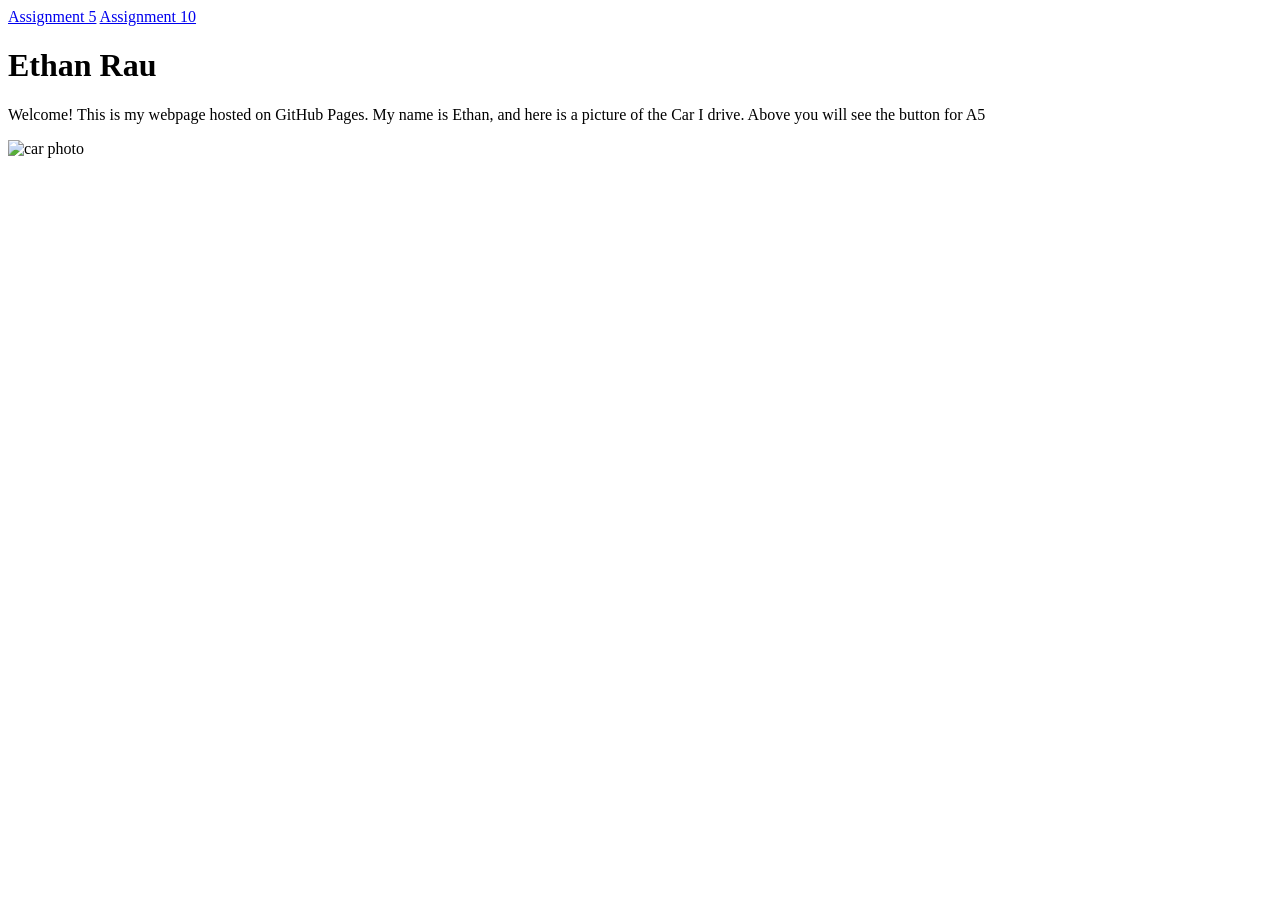
==== index.html @ 0443e348 "the first index" ====
<!-- Ethan webpage main screen --!>

<!DOCTYPE html>
<html lang="en">
<head>
  <meta charset="UTF-8">
  <meta name="viewport" content="width=device-width, initial-scale=1.0">
  <title>Ethan's Webpage</title>
  <!--<link rel="stylesheet" href="styles.css">--!>
</head>

<body>

  <!-- Top Navigation -->
  <nav>
    <a class="nav-button" href="assignment5.html">Assignment 5</a>
	<a class="nav-button" href="assignment10.html">Assignment 10</a>
  </nav>

  <!-- Main Header -->
  <header>
    <h1>Ethan Rau</h1>
  </header>

  <!-- Content Section -->
  <main>
    <p class="description">
      Welcome! This is my webpage hosted on GitHub Pages.  
      My name is Ethan, and here is a picture of the Car I drive.
	  Above you will see the button for A5
    </p>

    <img
      src="https://www.reddit.com/media?url=https%3A%2F%2Fpreview.redd.it%2Fbrother-picked-up-this-insanely-clean-5spd-07-wrx-limited-v0-n7oozh89ct591.jpg%3Fwidth%3D640%26crop%3Dsmart%26auto%3Dwebp%26s%3D7d3546371bc24e851a2214d9f5de9c9bd1a4aafc"
      alt="car photo"
      class="main-image"
    >
  </main>
  
  <!-- Load dark mode memory BUT no toggle button on this page -->
  <script src="darkmode.js"></script>

</body>
</html>
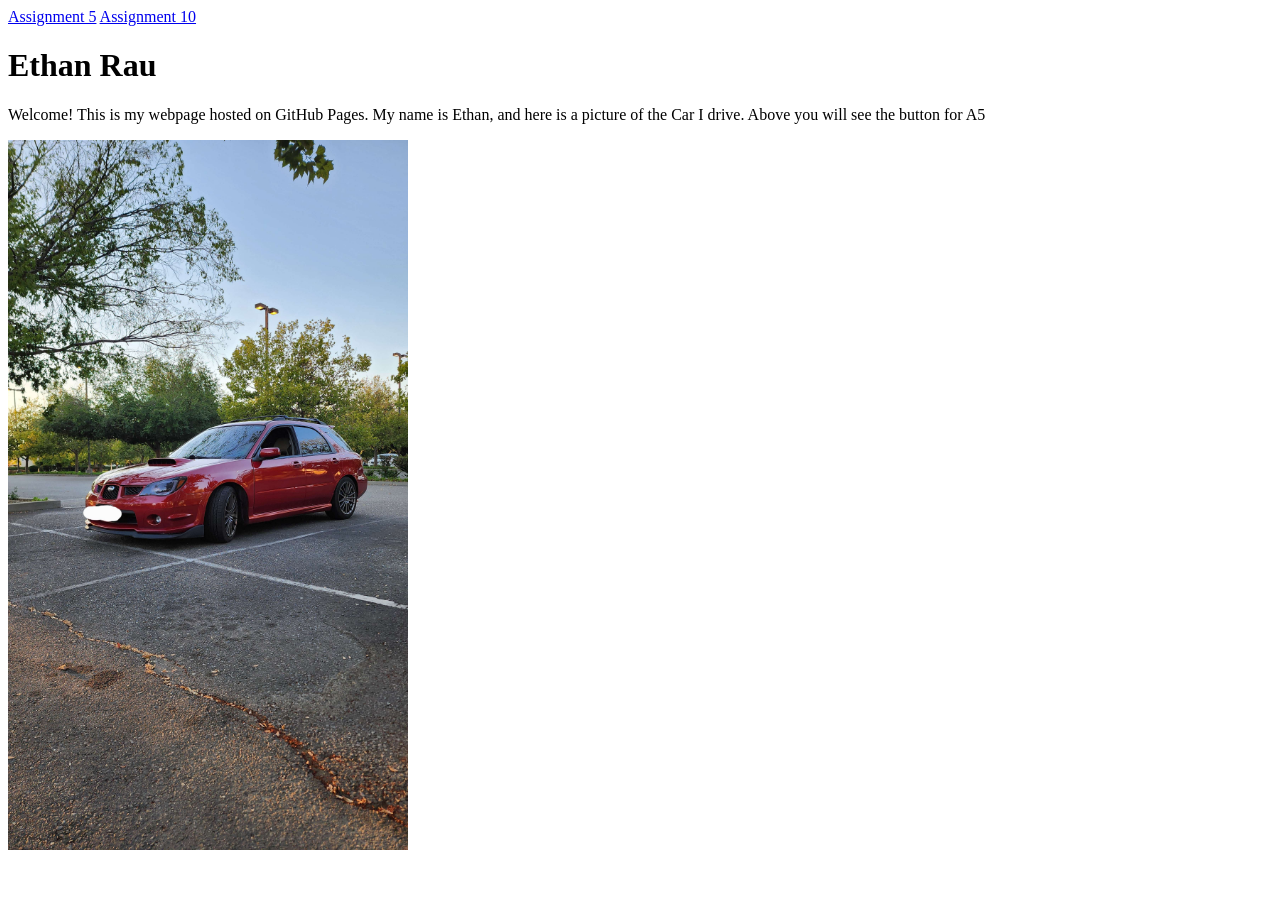
==== commit a6414d81: "Update index.html with image width attribute Added width attribute to the main image for better layo" ====
--- a/index.html
+++ b/index.html
@@ -31,9 +31,10 @@
     </p>
 
     <img
-      src="https://www.reddit.com/media?url=https%3A%2F%2Fpreview.redd.it%2Fbrother-picked-up-this-insanely-clean-5spd-07-wrx-limited-v0-n7oozh89ct591.jpg%3Fwidth%3D640%26crop%3Dsmart%26auto%3Dwebp%26s%3D7d3546371bc24e851a2214d9f5de9c9bd1a4aafc"
+      src="subisubi.jpg"
       alt="car photo"
       class="main-image"
+	  width="400"
     >
   </main>
   
@@ -42,3 +43,5 @@
 
 </body>
 </html>
+
+
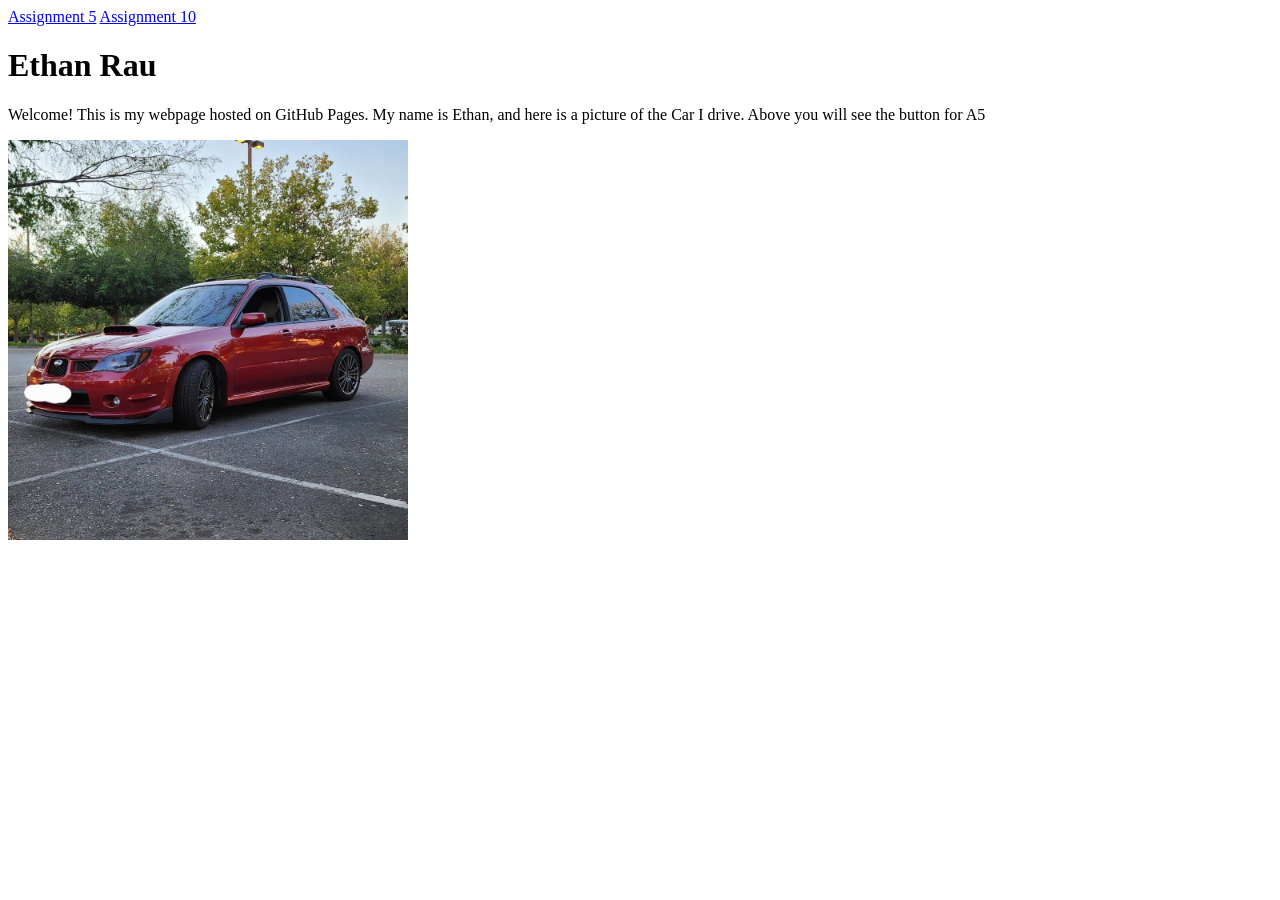
==== commit ab3461f5: "Fix link for Assignment 5 in index.html Updated the link for Assignment 5 to point to 'assignment5_f" ====
--- a/index.html
+++ b/index.html
@@ -13,7 +13,7 @@
 
   <!-- Top Navigation -->
   <nav>
-    <a class="nav-button" href="assignment5.html">Assignment 5</a>
+    <a class="nav-button" href="assignment5_fancify.html">Assignment 5</a>
 	<a class="nav-button" href="assignment10.html">Assignment 10</a>
   </nav>
 
@@ -45,3 +45,4 @@
 </html>
 
 
+
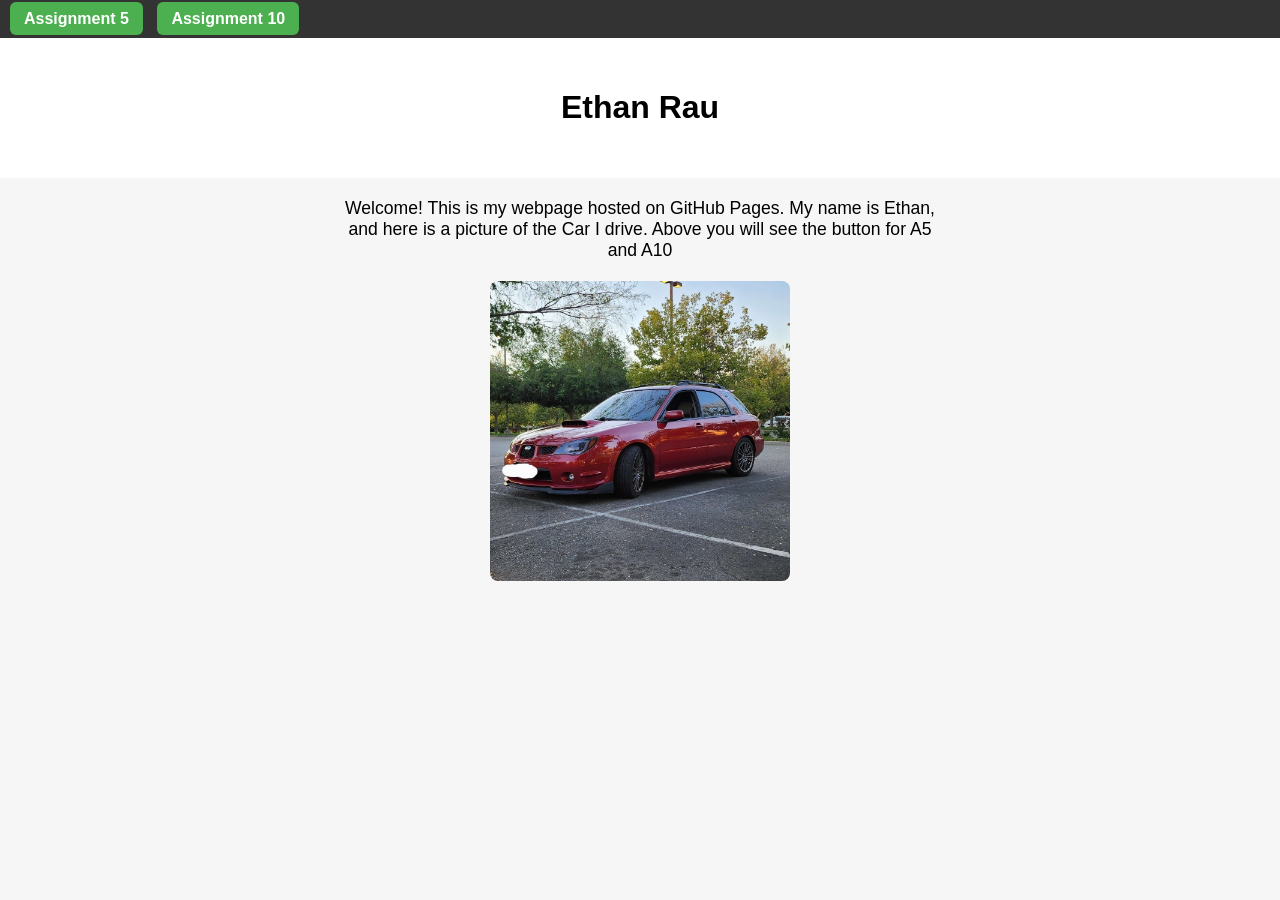
==== commit 46d724e0: "Revise webpage content and navigation links Updated content to include both Assignment 5 and Assignm" ====
--- a/index.html
+++ b/index.html
@@ -6,14 +6,14 @@
   <meta charset="UTF-8">
   <meta name="viewport" content="width=device-width, initial-scale=1.0">
   <title>Ethan's Webpage</title>
-  <!--<link rel="stylesheet" href="styles.css">--!>
+  <link rel="stylesheet" href="styles.css">
 </head>
 
 <body>
 
   <!-- Top Navigation -->
   <nav>
-    <a class="nav-button" href="assignment5_fancify.html">Assignment 5</a>
+    <a class="nav-button" href="assignment5.html">Assignment 5</a>
 	<a class="nav-button" href="assignment10.html">Assignment 10</a>
   </nav>
 
@@ -27,7 +27,7 @@
     <p class="description">
       Welcome! This is my webpage hosted on GitHub Pages.  
       My name is Ethan, and here is a picture of the Car I drive.
-	  Above you will see the button for A5
+	  Above you will see the button for A5 and A10
     </p>
 
     <img
@@ -46,3 +46,6 @@
 
 
 
+
+
+
--- a/styles.css
+++ b/styles.css
@@ -0,0 +1,71 @@
+/* Reset + Theme */
+body {
+  margin: 0;
+  font-family: Arial, sans-serif;
+  background-color: #f6f6f6;
+  color: black;
+}
+
+/* Navigation */
+nav {
+  background-color: #333;
+  padding: 10px;
+  text-align: left;
+}
+
+.nav-button {
+  background-color: #4CAF50;
+  color: white;
+  padding: 8px 14px;
+  text-decoration: none;
+  border-radius: 6px;
+  font-weight: bold;
+  margin-right: 10px;
+}
+
+.nav-button:hover {
+  background-color: #45a045;
+}
+
+/* Header */
+header {
+  text-align: center;
+  padding: 30px;
+  background-color: #fff;
+}
+
+/* Main */
+main {
+  text-align: center;
+  padding: 20px;
+}
+
+.description {
+  font-size: 1.1rem;
+  max-width: 600px;
+  margin: auto;
+  margin-bottom: 20px;
+}
+
+.main-image {
+  width: 300px;
+  border-radius: 8px;
+}
+
+/* DARK MODE */
+body.dark-mode {
+  background-color: #121212;
+  color: white;
+}
+
+body.dark-mode nav {
+  background-color: #000;
+}
+
+body.dark-mode header {
+  background-color: #1e1e1e;
+}
+
+body.dark-mode .nav-button {
+  background-color: #555;
+}
